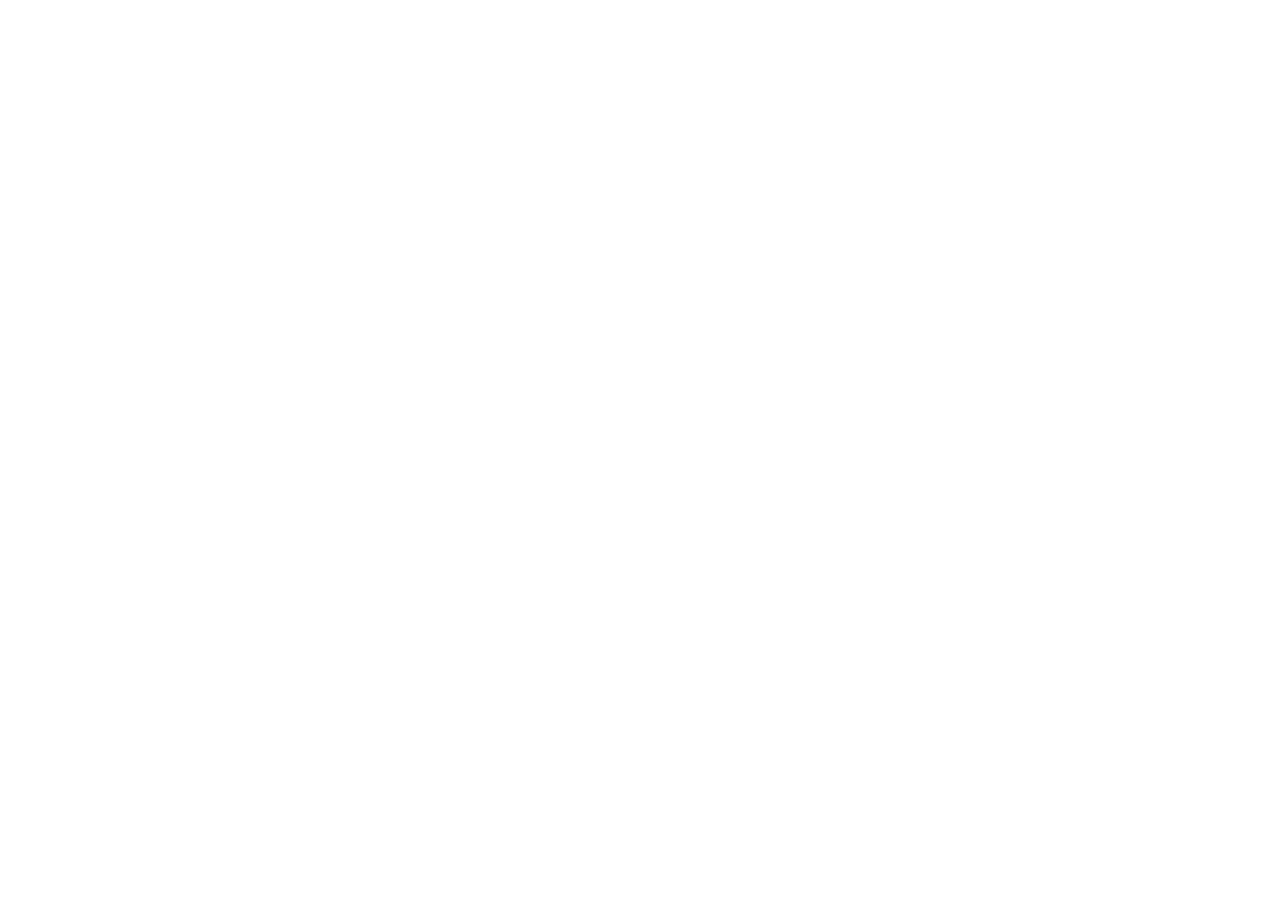
==== docs/index.html @ 6d39482e "Update index.html" ====
<!DOCTYPE html>
<html>

  <head>
    <title>Intro to AG</title>
    <link rel="stylesheet" type="text/css" href="styles.css" />
  <body>
    <h1>
      <strong>Introduction to Ancient Greek</strong>
    </h1>
    <p>
      o/ Welcome to Introduction to Ancient Greek. This is going to be a side-project for me, so I will essentially learn along with you!
    </p>
  </body>
  </head>

</html>
---- docs/styles.css ----
p {
  font-family: Arial;
  color: white;
  text-align: center;
}

h1 {
  color: white;
  font-family: Arial;
  text-align: center;
}

.bg {

  height: 100;
  width: 100;
  opacity: 0.5;
}

body {
  background-image: url("https://victortravelblogdotcom.files.wordpress.com/2014/07/ancient-greek-sculpture-national-archaeological-museum-athens-greece-50.jpg?w=584");
  background-repeat: no-repeat;
  background-size:
}
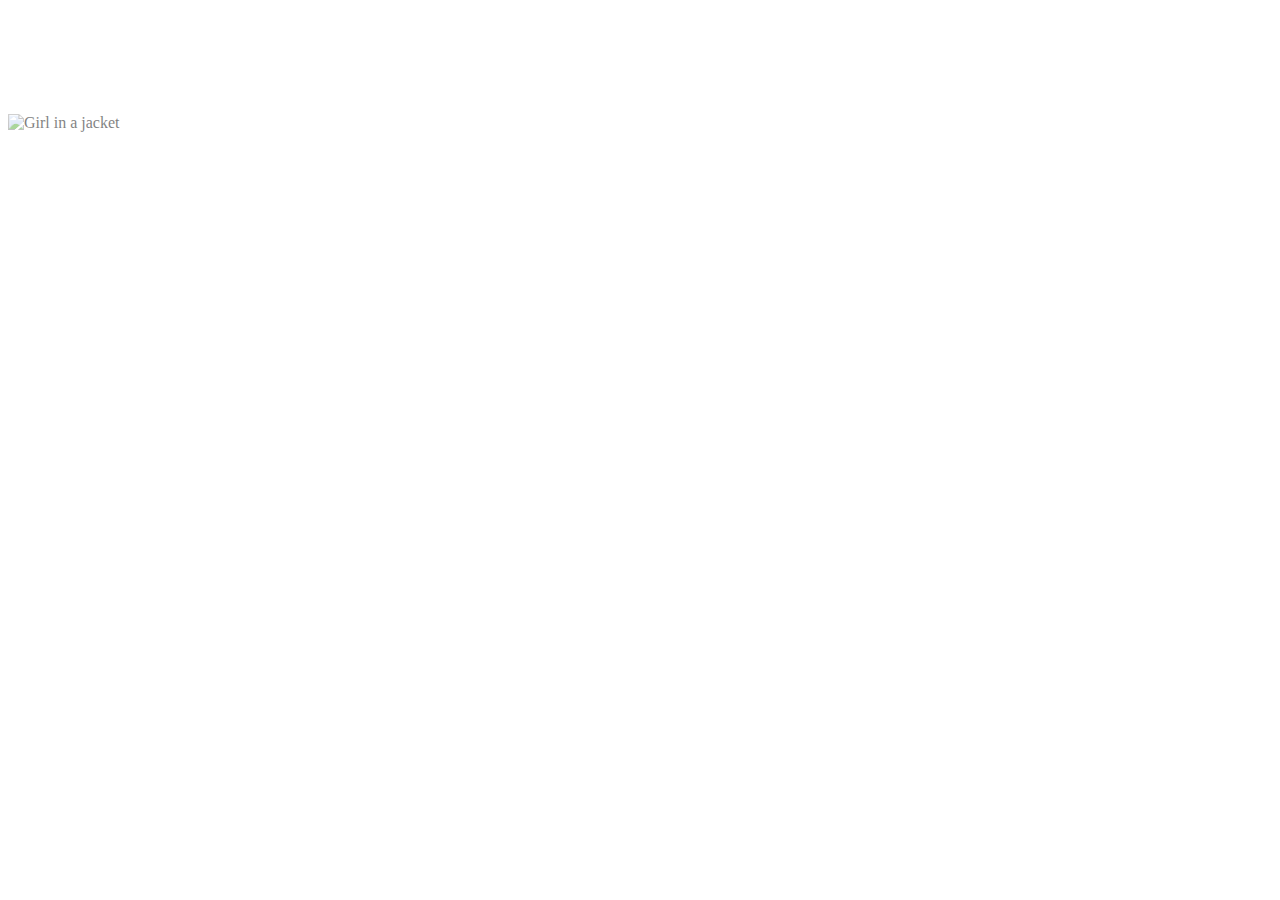
==== commit e1f60439: "Update index.html" ====
--- a/docs/index.html
+++ b/docs/index.html
@@ -11,6 +11,7 @@
     <p>
       o/ Welcome to Introduction to Ancient Greek. This is going to be a side-project for me, so I will essentially learn along with you!
     </p>
+    <img src="img_girl.jpg" alt="Girl in a jacket" width="500" height="600">
   </body>
   </head>
 
--- a/docs/styles.css
+++ b/docs/styles.css
@@ -10,15 +10,9 @@
   text-align: center;
 }
 
-.bg {
-
-  height: 100;
-  width: 100;
-  opacity: 0.5;
-}
-
 body {
   background-image: url("https://victortravelblogdotcom.files.wordpress.com/2014/07/ancient-greek-sculpture-national-archaeological-museum-athens-greece-50.jpg?w=584");
   background-repeat: no-repeat;
-  background-size:
+  background-size: 500px 500px;
+  opacity: 0.5;
 }
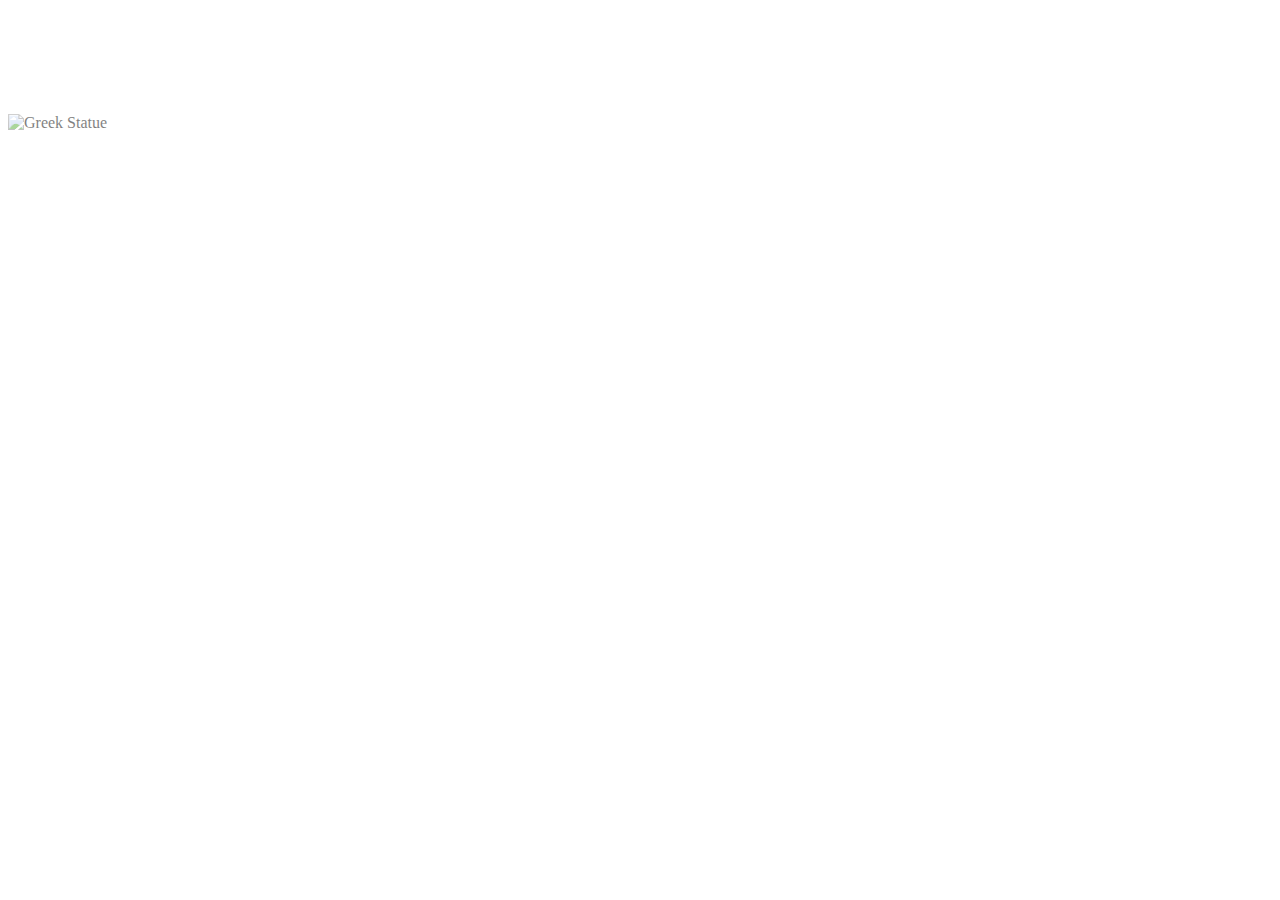
==== commit 1133dff9: "Update index.html" ====
--- a/docs/index.html
+++ b/docs/index.html
@@ -11,7 +11,7 @@
     <p>
       o/ Welcome to Introduction to Ancient Greek. This is going to be a side-project for me, so I will essentially learn along with you!
     </p>
-    <img src="img_girl.jpg" alt="Girl in a jacket" width="500" height="600">
+    <img src="img_statue.jpg" alt="Greek Statue" width="1024" height="1024">
   </body>
   </head>
 
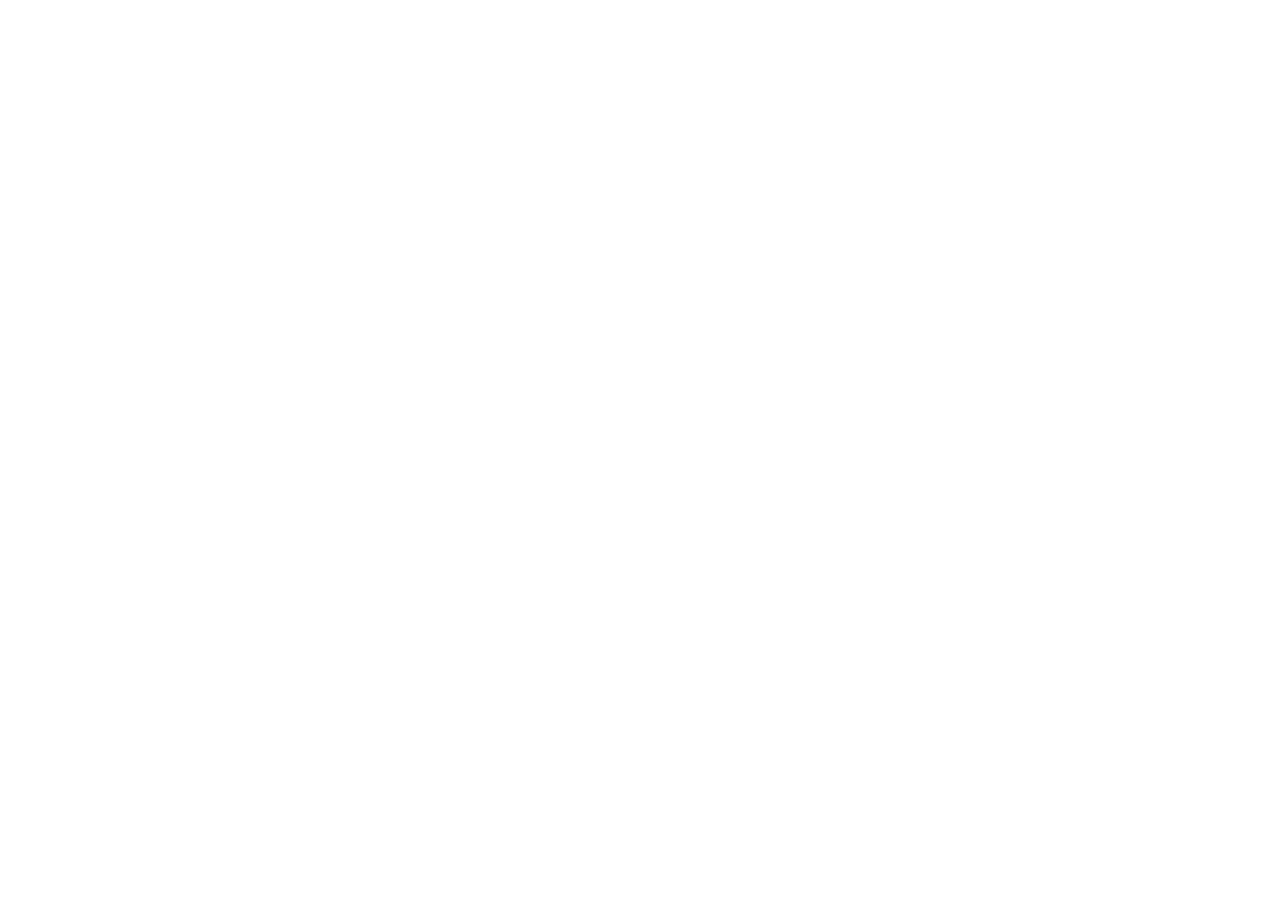
==== commit 040a35d6: "Update index.html" ====
--- a/docs/index.html
+++ b/docs/index.html
@@ -3,6 +3,11 @@
 
   <head>
     <title>Intro to AG</title>
+    <style>
+body {
+  background-image: url('https://i.pinimg.com/originals/98/e1/10/98e110cc1233db971442e700df80bbea.jpg');
+}
+</style>
     <link rel="stylesheet" type="text/css" href="styles.css" />
   <body>
     <h1>
@@ -11,7 +16,7 @@
     <p>
       o/ Welcome to Introduction to Ancient Greek. This is going to be a side-project for me, so I will essentially learn along with you!
     </p>
-    <img src="img_statue.jpg" alt="Greek Statue" width="1024" height="1024">
+    
   </body>
   </head>
 
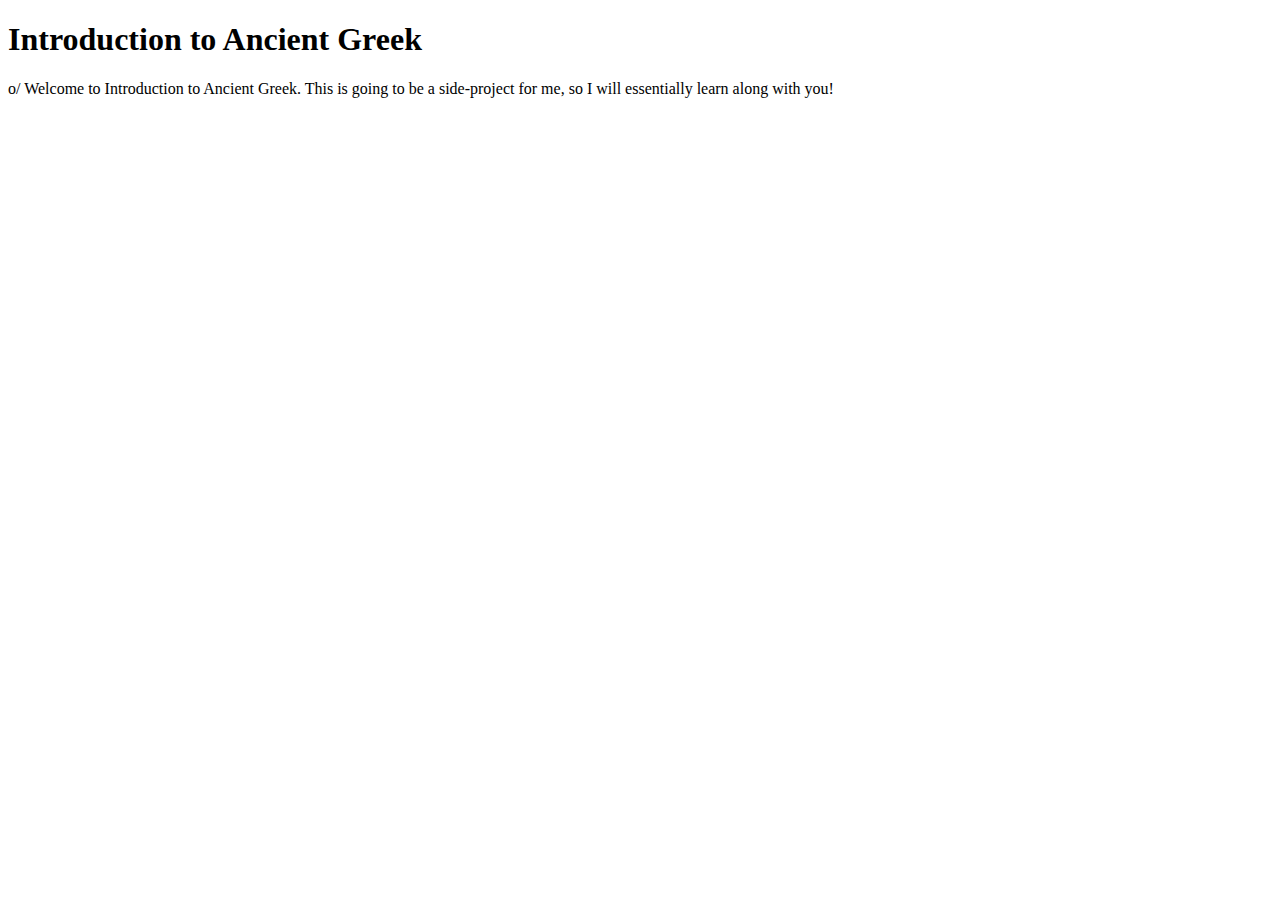
==== commit 5a5a89fd: "Update index.html" ====
--- a/docs/index.html
+++ b/docs/index.html
@@ -3,12 +3,6 @@
 
   <head>
     <title>Intro to AG</title>
-    <style>
-body {
-  background-image: url('https://i.pinimg.com/originals/98/e1/10/98e110cc1233db971442e700df80bbea.jpg');
-}
-</style>
-    <link rel="stylesheet" type="text/css" href="styles.css" />
   <body>
     <h1>
       <strong>Introduction to Ancient Greek</strong>
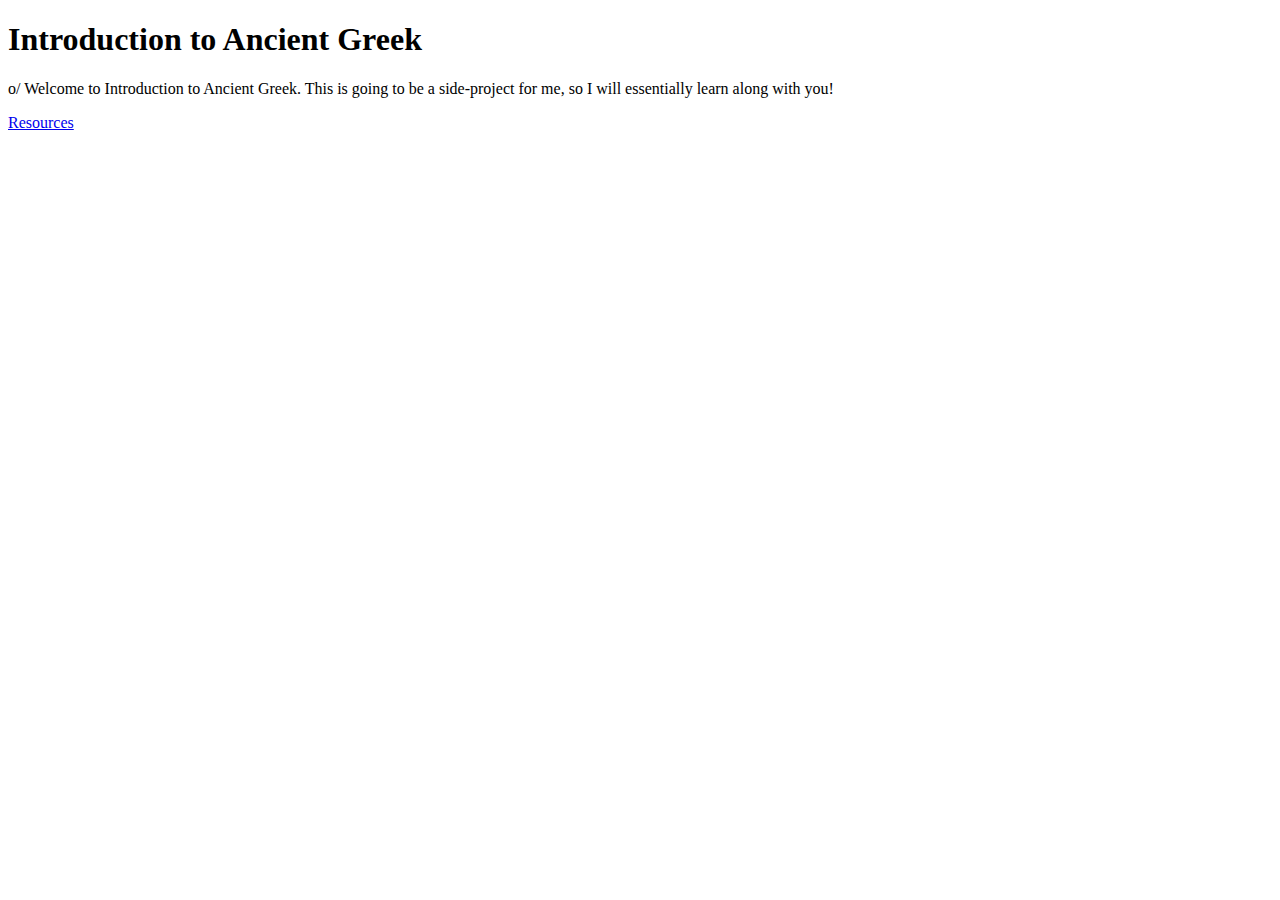
==== commit 36c3d854: "Update index.html" ====
--- a/docs/index.html
+++ b/docs/index.html
@@ -10,7 +10,7 @@
     <p>
       o/ Welcome to Introduction to Ancient Greek. This is going to be a side-project for me, so I will essentially learn along with you!
     </p>
-    
+    <a href="docs/resources.html">Resources</a>
   </body>
   </head>
 
